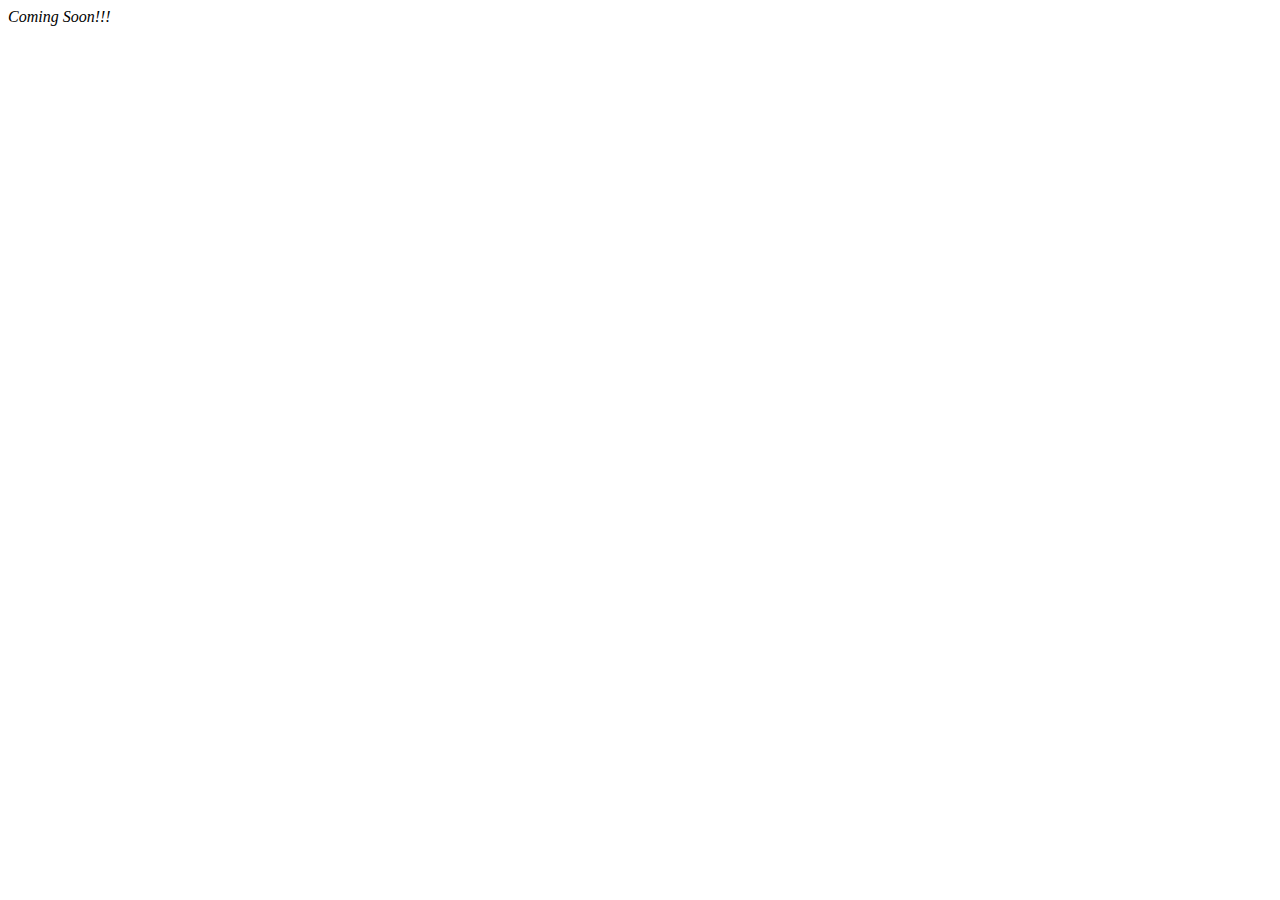
==== web/week05/index.html @ 41caf805 "Added boilerplate files" ====
<!DOCTYPE html>
<html class="no-js">

<head>
    <meta charset="utf-8">
    <meta http-equiv="X-UA-Compatible" content="IE=edge">
    <title></title>
    <meta name="description" content="">
    <meta name="viewport" content="width=device-width, initial-scale=1">
    <link rel="stylesheet" href="">
</head>

<body>
    <i>Coming Soon!!!</i>
    <script src="" async defer></script>
</body>

</html>
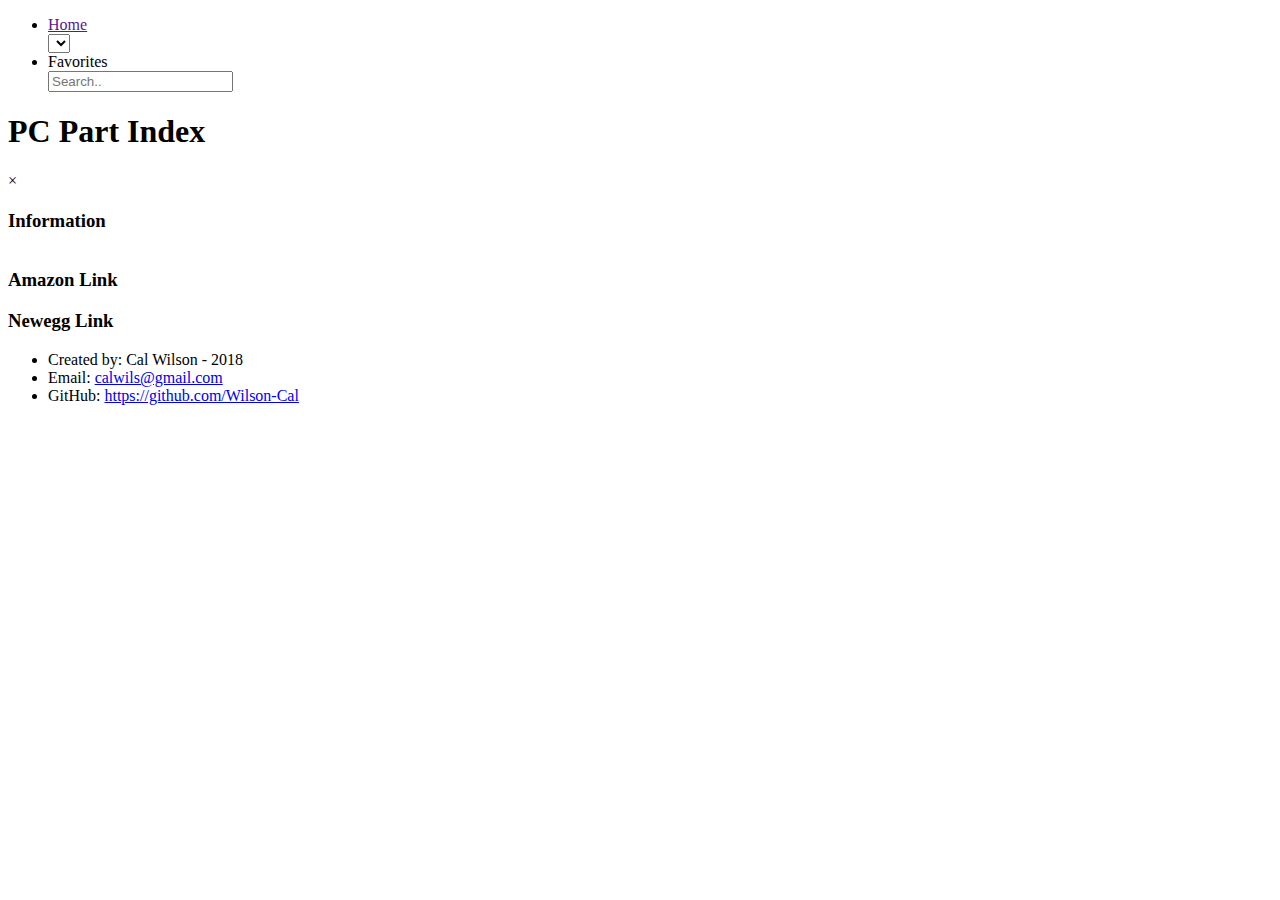
==== commit 8abbbb08: "Front-end of project" ====
--- a/web/week05/index.html
+++ b/web/week05/index.html
@@ -1,18 +1,68 @@
 <!DOCTYPE html>
-<html class="no-js">
+<html>
 
 <head>
-    <meta charset="utf-8">
+    <meta charset="utf-8" />
     <meta http-equiv="X-UA-Compatible" content="IE=edge">
-    <title></title>
-    <meta name="description" content="">
-    <meta name="viewport" content="width=device-width, initial-scale=1">
-    <link rel="stylesheet" href="">
+    <title>PC Part Index</title>
+    <meta name="viewport" content="width=device-width, initial-scale=1.0">
+    <link rel="stylesheet" type="text/css" media="screen" href="./week05/main.css" />
+    <link rel="shortcut icon" type="img/icon" href="./week05/favicon.ico" />
 </head>
 
 <body>
-    <i>Coming Soon!!!</i>
-    <script src="" async defer></script>
+    <ul class="nav">
+        <li>
+            <a href="">Home</a>
+        </li>
+        <select id="categories">
+        </select>
+        <li id="favorites">
+            Favorites
+        </li>
+        <input type="search" placeholder="Search..">
+    </ul>
+    <h1 class="title">PC Part Index</h1>
+    <div id="loader"></div>
+    <div class="content" id="animate-bottom">
+        <h2 id="categoryTitle"></h2>
+        <table id="components">
+            <tbody></tbody>
+        </table>
+    </div>
+    <div id="myModal" class="modal">
+        <div class="modal-content">
+            <div class="modal-header">
+                <span class="favorite" data-star="off"></span>
+                <span class="close">&times;</span>
+                <h2 id="item-name"></h2>
+            </div>
+            <div class="modal-body">
+                <h3>Information</h3>
+                <table id="modal-components">
+                    <tbody id="modal-table-body"></tbody>
+                </table>
+            </div>
+            <div class="modal-body">
+                <h3>Amazon Link</h3>
+                <a id="amazon-link" target="_blank"></a>
+                <h3>Newegg Link</h3>
+                <a id="newegg-link" target="_blank"></a>
+            </div>
+        </div>
+    </div>
+    <footer>
+        <ul>
+            <li>Created by: Cal Wilson - 2018</li>
+            <li>Email:
+                <a href="mailto:calwils@gmail.com">calwils@gmail.com</a>
+            </li>
+            <li>GitHub:
+                <a href="https://github.com/Wilson-Cal">https://github.com/Wilson-Cal</a>
+            </li>
+        </ul>
+    </footer>
 </body>
+<script src="./week05/main.js"></script>
 
 </html>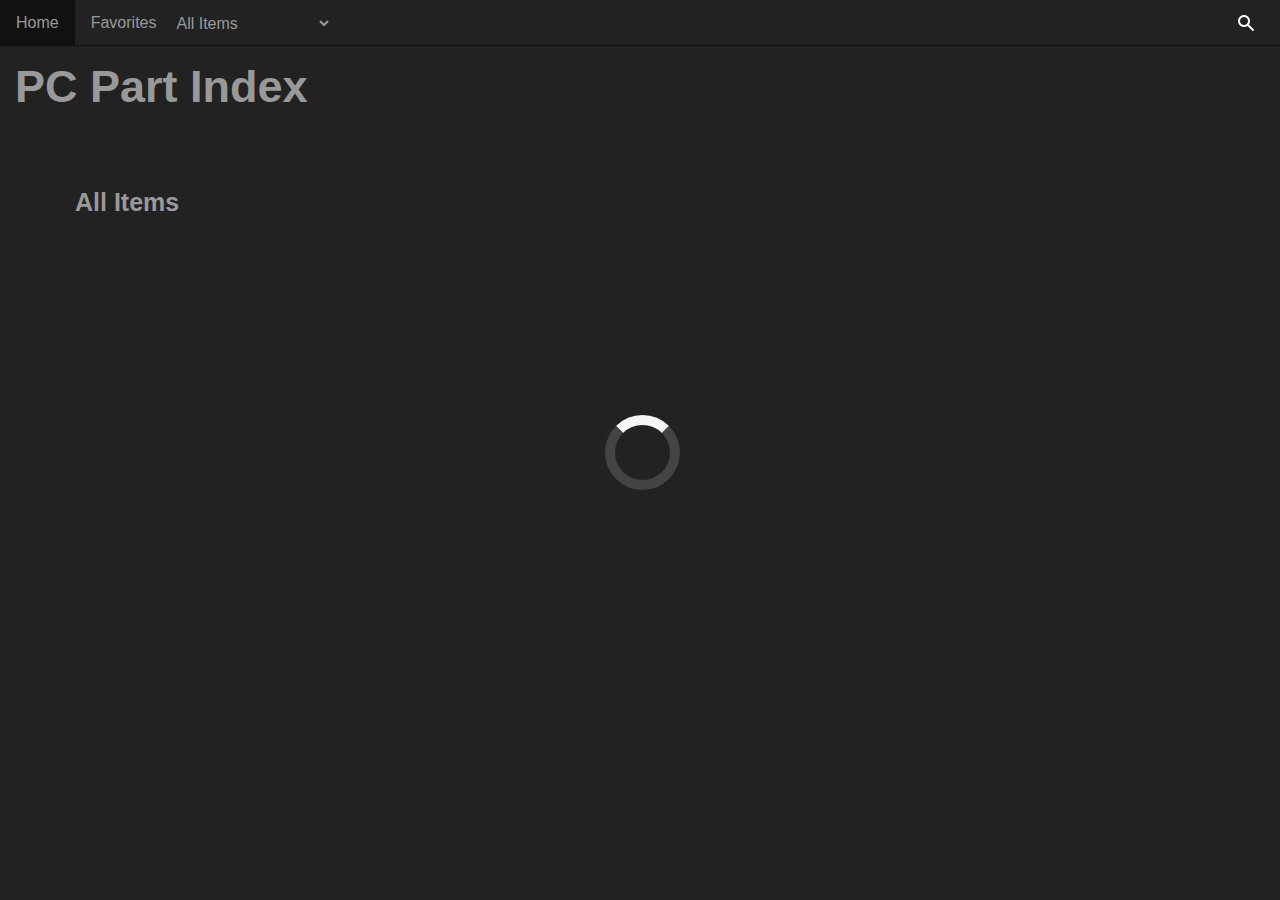
==== commit db682cf6: "quick fix" ====
--- a/web/week05/index.html
+++ b/web/week05/index.html
@@ -6,8 +6,8 @@
     <meta http-equiv="X-UA-Compatible" content="IE=edge">
     <title>PC Part Index</title>
     <meta name="viewport" content="width=device-width, initial-scale=1.0">
-    <link rel="stylesheet" type="text/css" media="screen" href="./week05/main.css" />
-    <link rel="shortcut icon" type="img/icon" href="./week05/favicon.ico" />
+    <link rel="stylesheet" type="text/css" media="screen" href="./main.css" />
+    <link rel="shortcut icon" type="img/icon" href="./favicon.ico" />
 </head>
 
 <body>
@@ -63,6 +63,6 @@
         </ul>
     </footer>
 </body>
-<script src="./week05/main.js"></script>
+<script src="./main.js"></script>
 
 </html>--- a/web/week05/main.css
+++ b/web/week05/main.css
@@ -0,0 +1,469 @@
+* {
+    -moz-box-sizing: border-box;
+    -o-box-sizing: border-box;
+    -webkit-box-sizing: border-box;
+    box-sizing: border-box;
+}
+
+body {
+    font-family: Arial, Helvetica, sans-serif;
+    margin: 0;
+    background-color: #222;
+    color: #999;
+}
+
+/* Heading CSS */
+
+h1 {
+    font-size: 45px;
+}
+
+h1.title {
+    margin: 15px;
+}
+
+h2 {
+    font-size: 25px;
+}
+
+h3 {
+    font-size: 20px;
+}
+
+h4 {
+    font-size: 18px
+}
+
+/* Paragraph CSS */
+
+p {
+    font-size: 16px;
+}
+
+/* Anchor CSS */
+
+a {
+    text-decoration: none;
+    color: #999;
+}
+
+#amazon-link {
+    text-decoration: underline;
+}
+
+#amazon-link:hover {
+    color: whitesmoke;
+}
+
+#newegg-link {
+    text-decoration: underline;
+}
+
+#newegg-link:hover {
+    color: whitesmoke;
+}
+
+/* Button CSS */
+
+.showMore {
+    display: inline-block;
+    background-color: #444;
+    border: none;
+    color: #999;
+    text-align: center;
+    font-size: 16px;
+    padding: 20px;
+    width: 175px;
+    transition: all 0.5s;
+    cursor: pointer;
+    margin-top: 10px;
+}
+
+.showMore:hover {
+    cursor: pointer;
+    background-color: #111;
+}
+
+.showMore span {
+    cursor: pointer;
+    display: inline-block;
+    position: relative;
+    transition: 0.5s;
+}
+
+.showMore span:after {
+    content: '\00bb';
+    position: absolute;
+    opacity: 0;
+    top: 0;
+    right: -20px;
+    transition: 0.5s;
+}
+
+.showMore:hover span {
+    padding-right: 25px;
+}
+
+.showMore:hover span:after {
+    opacity: 1;
+    right: 0;
+}
+
+/* NavBar CSS */
+
+.nav {
+    list-style-type: none;
+    background-color: #222;
+    position: relative;
+    top: 0;
+    overflow: hidden;
+    margin: 0;
+    padding: 0;
+    height: 46px;
+    border-bottom: 1px solid #111;
+}
+
+.nav>li {
+    float: left;
+    display: block;
+    text-align: center;
+    padding: 14px 16px;
+    font-size: 16px;
+}
+
+.nav>li:hover {
+    background-color: #111;
+    cursor: pointer;
+}
+
+.nav>li.search:hover {
+    cursor: auto;
+    background-color: #222;
+}
+
+/* Table CSS */
+
+#components {
+    border-collapse: collapse;
+    width: 100%;
+}
+
+#components td,
+#components th {
+    border: 1px solid #111;
+    padding: 8px;
+}
+
+#components tr:nth-child(even) {
+    background-color: #333;
+}
+
+#components tr:not(:first-child):hover {
+    background-color: #555;
+    cursor: pointer;
+}
+
+#components th {
+    padding-top: 12px;
+    padding-bottom: 12px;
+    text-align: left;
+    background-color: #1212;
+    color: whitesmoke;
+}
+
+#modal-components {
+    border-collapse: collapse;
+    width: 100%;
+}
+
+#modal-components td,
+#modal-components th {
+    border: 1px solid #111;
+    padding: 8px;
+}
+
+#modal-components tr:nth-child(even) {
+    background-color: #333;
+}
+
+#modal-components tr:not(:first-child):hover {
+    background-color: #555;
+}
+
+#modal-components th {
+    padding-top: 12px;
+    padding-bottom: 12px;
+    text-align: left;
+    background-color: #222;
+    color: whitesmoke;
+}
+
+th.sort-by {
+    padding-right: 18px;
+    position: relative;
+}
+
+th.sort-by:before,
+th.sort-by:after {
+    border: 4px solid transparent;
+    content: "";
+    display: block;
+    height: 0;
+    right: 5px;
+    top: 50%;
+    position: absolute;
+    width: 0;
+}
+
+th.sort-by:before {
+    border-bottom-color: whitesmoke;
+    margin-top: -9px;
+}
+
+th.sort-by:after {
+    border-top-color: whitesmoke;
+    margin-top: 1px;
+}
+
+/* Input Form CSS */
+
+.nav>select {
+    height: 46px;
+    font-size: 16px;
+    background-color: #222;
+    width: auto;
+    color: #999;
+    border: none;
+    border-radius: 0px;
+}
+
+.nav>select:hover {
+    background-color: #111;
+}
+
+.nav>input[type=search] {
+    float: right;
+    width: 0px;
+    color: whitesmoke;
+    box-sizing: border-box;
+    border: 2px solid #222;
+    font-size: 16px;
+    background-color: #222;
+    background-image: url('../images/searchicon.png');
+    background-position: 20px 13px;
+    background-repeat: no-repeat;
+    padding: 12px 20px 12px 40px;
+    -webkit-transition: width 0.4s ease-in-out;
+    transition: width 0.4s ease-in-out;
+}
+
+.nav>input[type=search]:hover {
+    width: 500px;
+}
+
+.nav>input[type=search]:focus {
+    width: 500px;
+    background-color: #333;
+    color: whitesmoke;
+}
+
+/* Content Container CSS */
+
+.content {
+    margin: 75px;
+}
+
+/* Modal CSS */
+
+.modal {
+    display: none;
+    position: fixed;
+    z-index: 1;
+    padding-top: 100px;
+    left: 0;
+    top: 0;
+    width: 100%;
+    height: 100%;
+    overflow: auto;
+    background-color: rgb(0, 0, 0);
+    background-color: rgba(0, 0, 0, 0.4);
+}
+
+.modal-content {
+    position: relative;
+    background-color: #333;
+    margin: auto;
+    padding-bottom: 20px;
+    border: 1px solid #888;
+    width: 80%;
+    height: auto;
+    box-shadow: 0 4px 8px 0 rgba(0, 0, 0, 0.2), 0 6px 20px 0 rgba(0, 0, 0, 0.19);
+    -webkit-animation-name: animatetop;
+    -webkit-animation-duration: 0.4s;
+    animation-name: animatetop;
+    animation-duration: 0.4s
+}
+
+.favorite {
+    float: left;
+    font-size: 18px;
+}
+
+.favorite:hover {
+    cursor: pointer;
+    color: whitesmoke;
+}
+
+@-webkit-keyframes animatetop {
+    from {
+        top: -300px;
+        opacity: 0
+    }
+    to {
+        top: 0;
+        opacity: 1
+    }
+}
+
+@keyframes animatetop {
+    from {
+        top: -300px;
+        opacity: 0
+    }
+    to {
+        top: 0;
+        opacity: 1
+    }
+}
+
+.close {
+    color: whitesmoke;
+    float: right;
+    font-size: 28px;
+    font-weight: bold;
+}
+
+.close:hover,
+.close:focus {
+    color: #999;
+    text-decoration: none;
+    cursor: pointer;
+}
+
+.modal-header {
+    padding: 0.5px 5px;
+    background-color: #222;
+    color: #999;
+}
+
+#item-name {
+    margin-left: 25px;
+}
+
+.modal-body {
+    padding: 2px 16px;
+    overflow-x: auto;
+}
+
+/* Footer CSS */
+
+footer {
+    text-align: center;
+    display: none;
+}
+
+footer>ul {
+    padding: 0px;
+}
+
+footer>ul>li {
+    list-style-type: none;
+}
+
+/* Async Loader */
+
+#loader {
+    position: absolute;
+    left: 50%;
+    top: 50%;
+    z-index: 1;
+    margin: -35px 0 0 -35px;
+    border: 10px solid #444;
+    border-radius: 50%;
+    border-top: 10px solid whitesmoke;
+    width: 75px;
+    height: 75px;
+    -webkit-animation: spin 2s linear infinite;
+    animation: spin 2s linear infinite;
+}
+
+@-webkit-keyframes spin {
+    0% {
+        -webkit-transform: rotate(0deg);
+    }
+    100% {
+        -webkit-transform: rotate(360deg);
+    }
+}
+
+@keyframes spin {
+    0% {
+        transform: rotate(0deg);
+    }
+    100% {
+        transform: rotate(360deg);
+    }
+}
+
+#animate-bottom {
+    position: relative;
+    -webkit-animation-name: animatebottom;
+    -webkit-animation-duration: 1s;
+    animation-name: animatebottom;
+    animation-duration: 1s
+}
+
+@-webkit-keyframes animatebottom {
+    from {
+        bottom: -100px;
+        opacity: 0
+    }
+    to {
+        bottom: 0px;
+        opacity: 1
+    }
+}
+
+@keyframes animatebottom {
+    from {
+        bottom: -100px;
+        opacity: 0
+    }
+    to {
+        bottom: 0;
+        opacity: 1
+    }
+}
+
+/* Responsive Design CSS */
+
+@media only screen and (max-width:768px) {
+    .content {
+        margin: 10px;
+    }
+    .nav>input[type=search]:hover {
+        width: 30%;
+    }
+    h1.title {
+        margin: 10px;
+    }
+    .nav>select {
+        width: 25%;
+    }
+    .nav>li {
+        width: 20%;
+    }
+    #favorites {
+        width: 25%;
+    }
+}